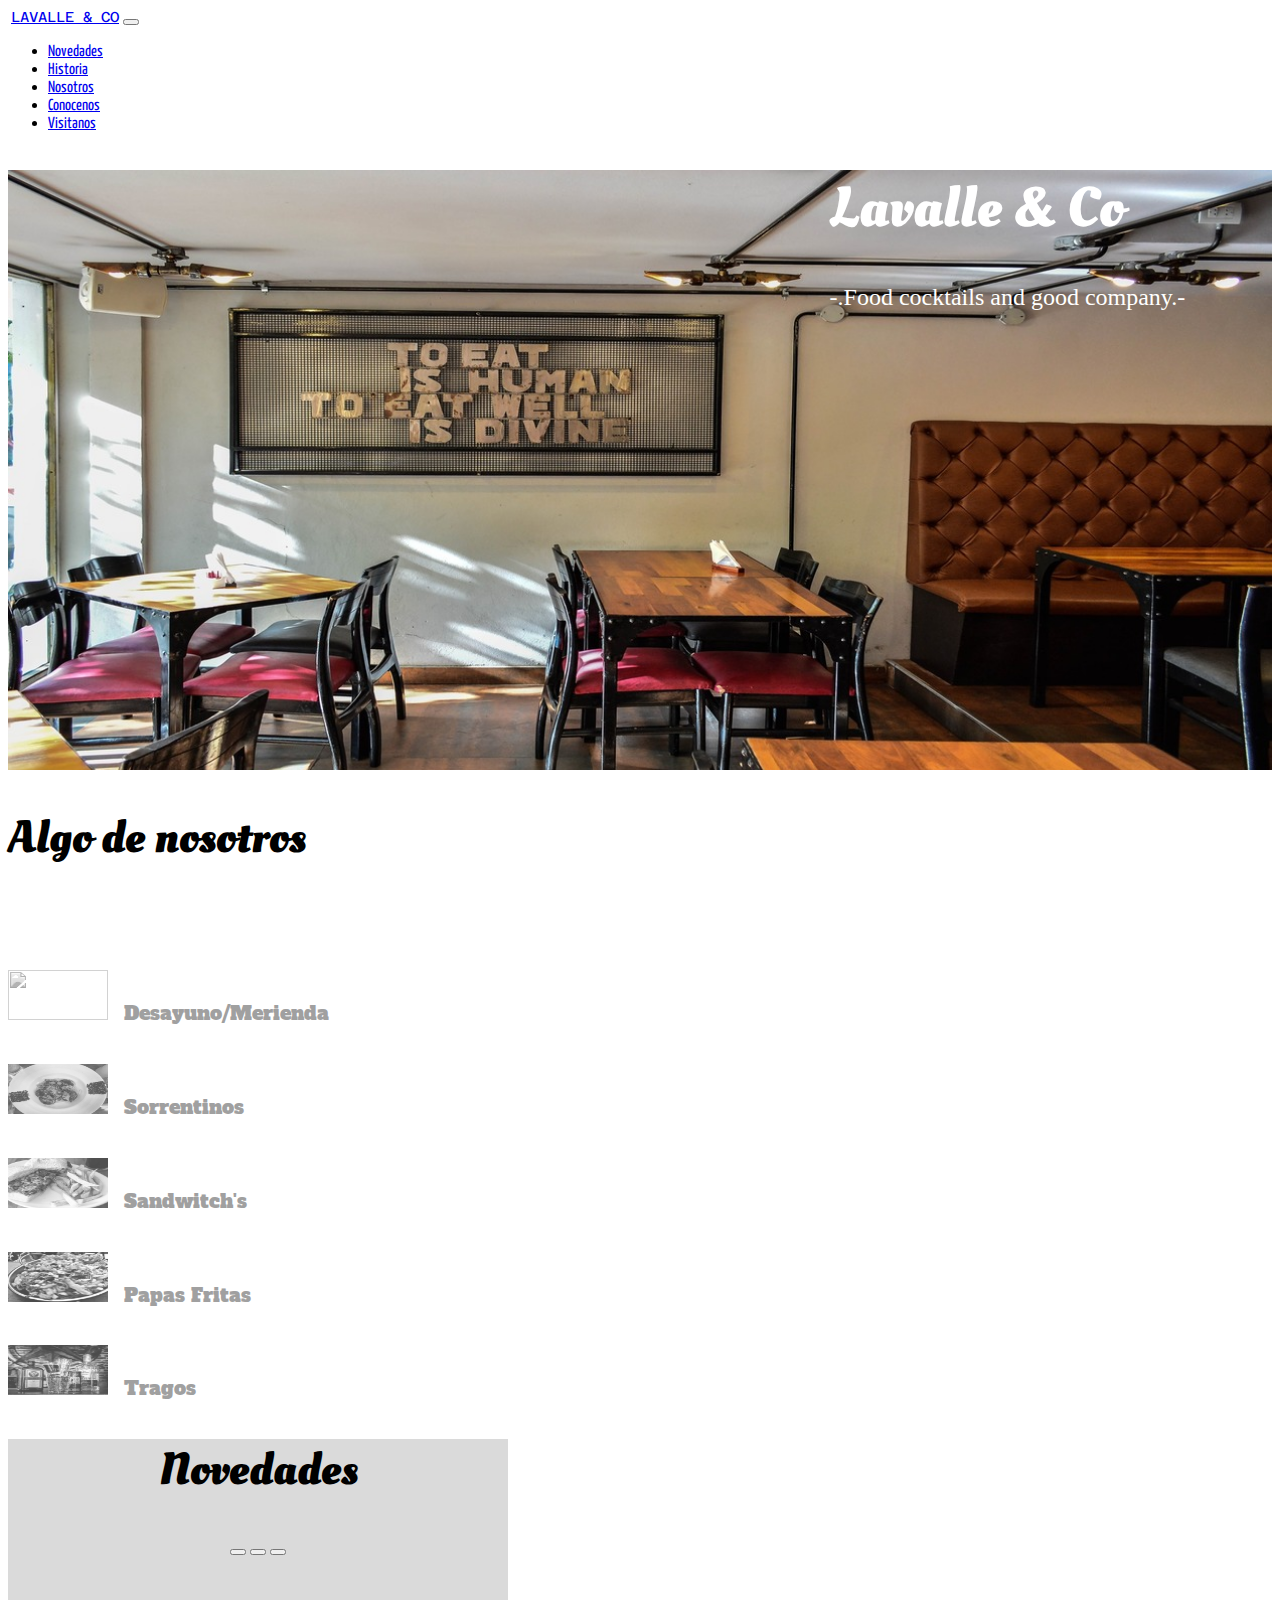
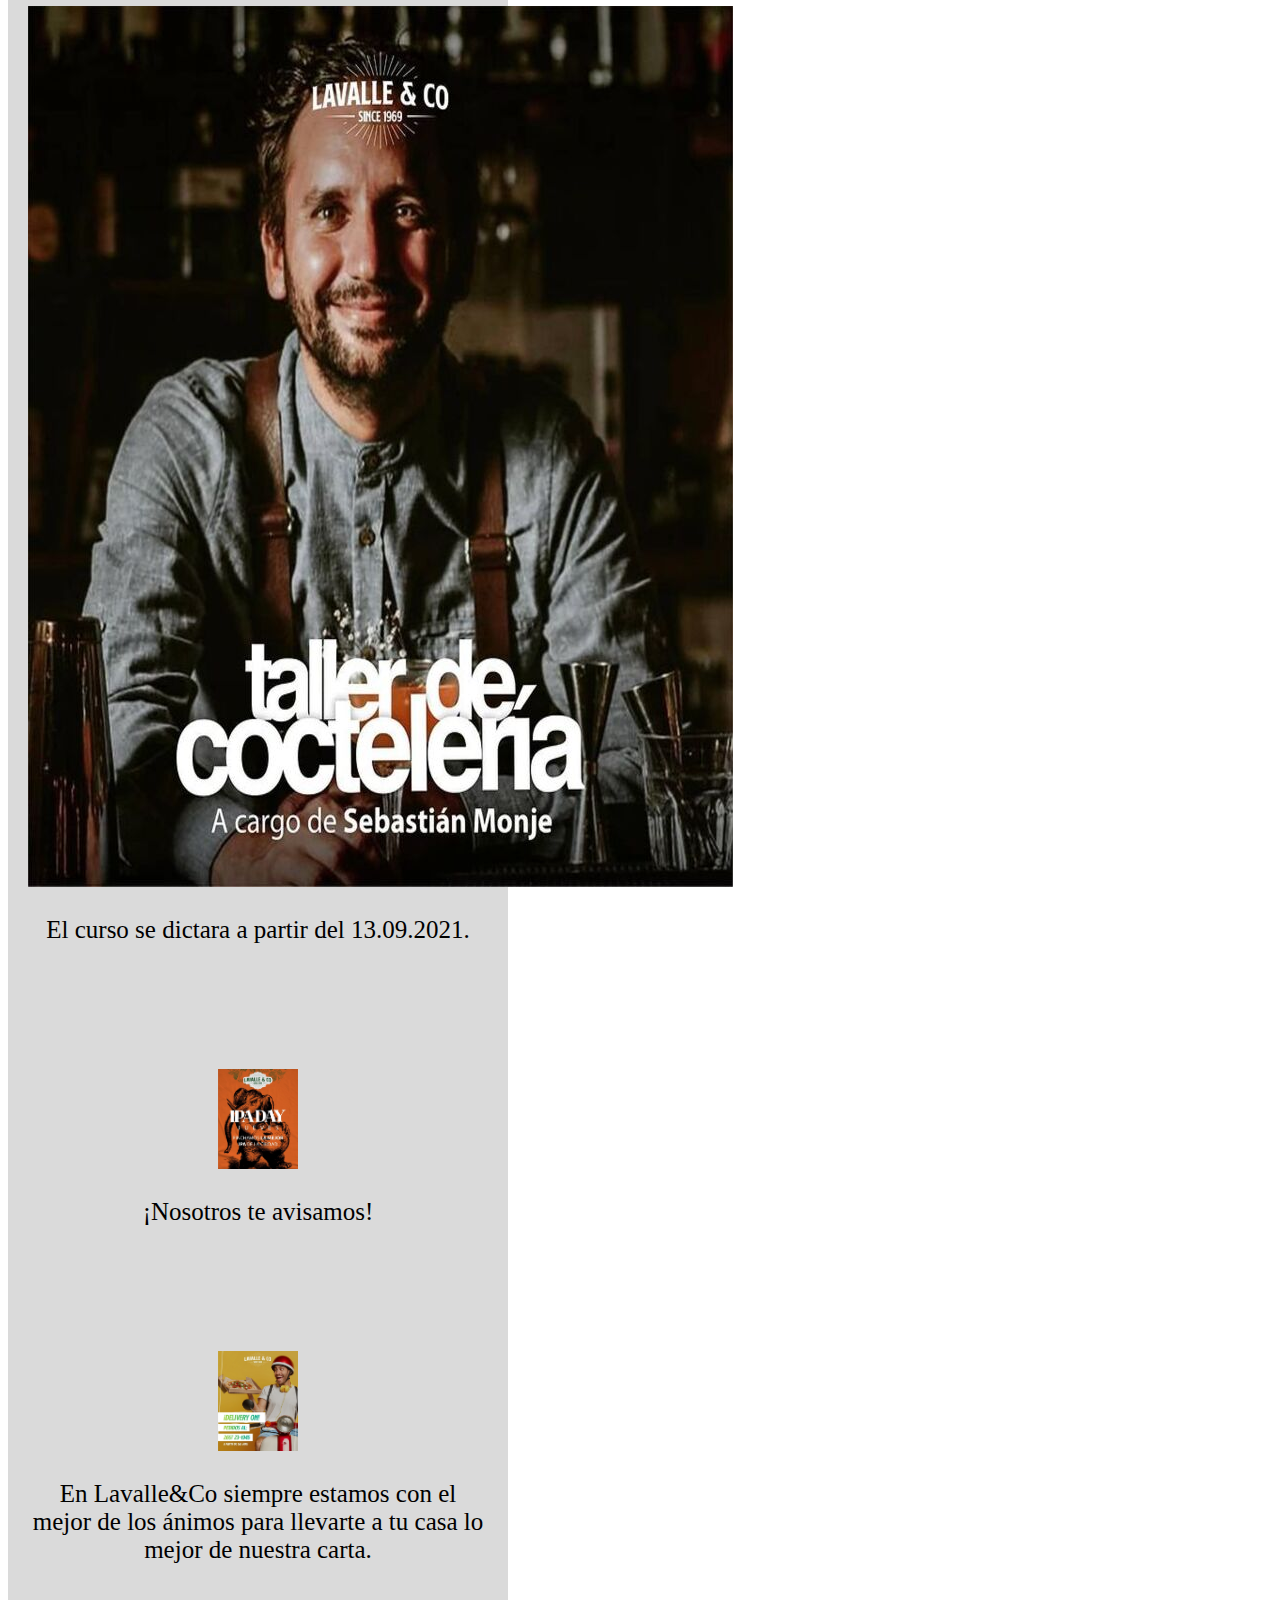
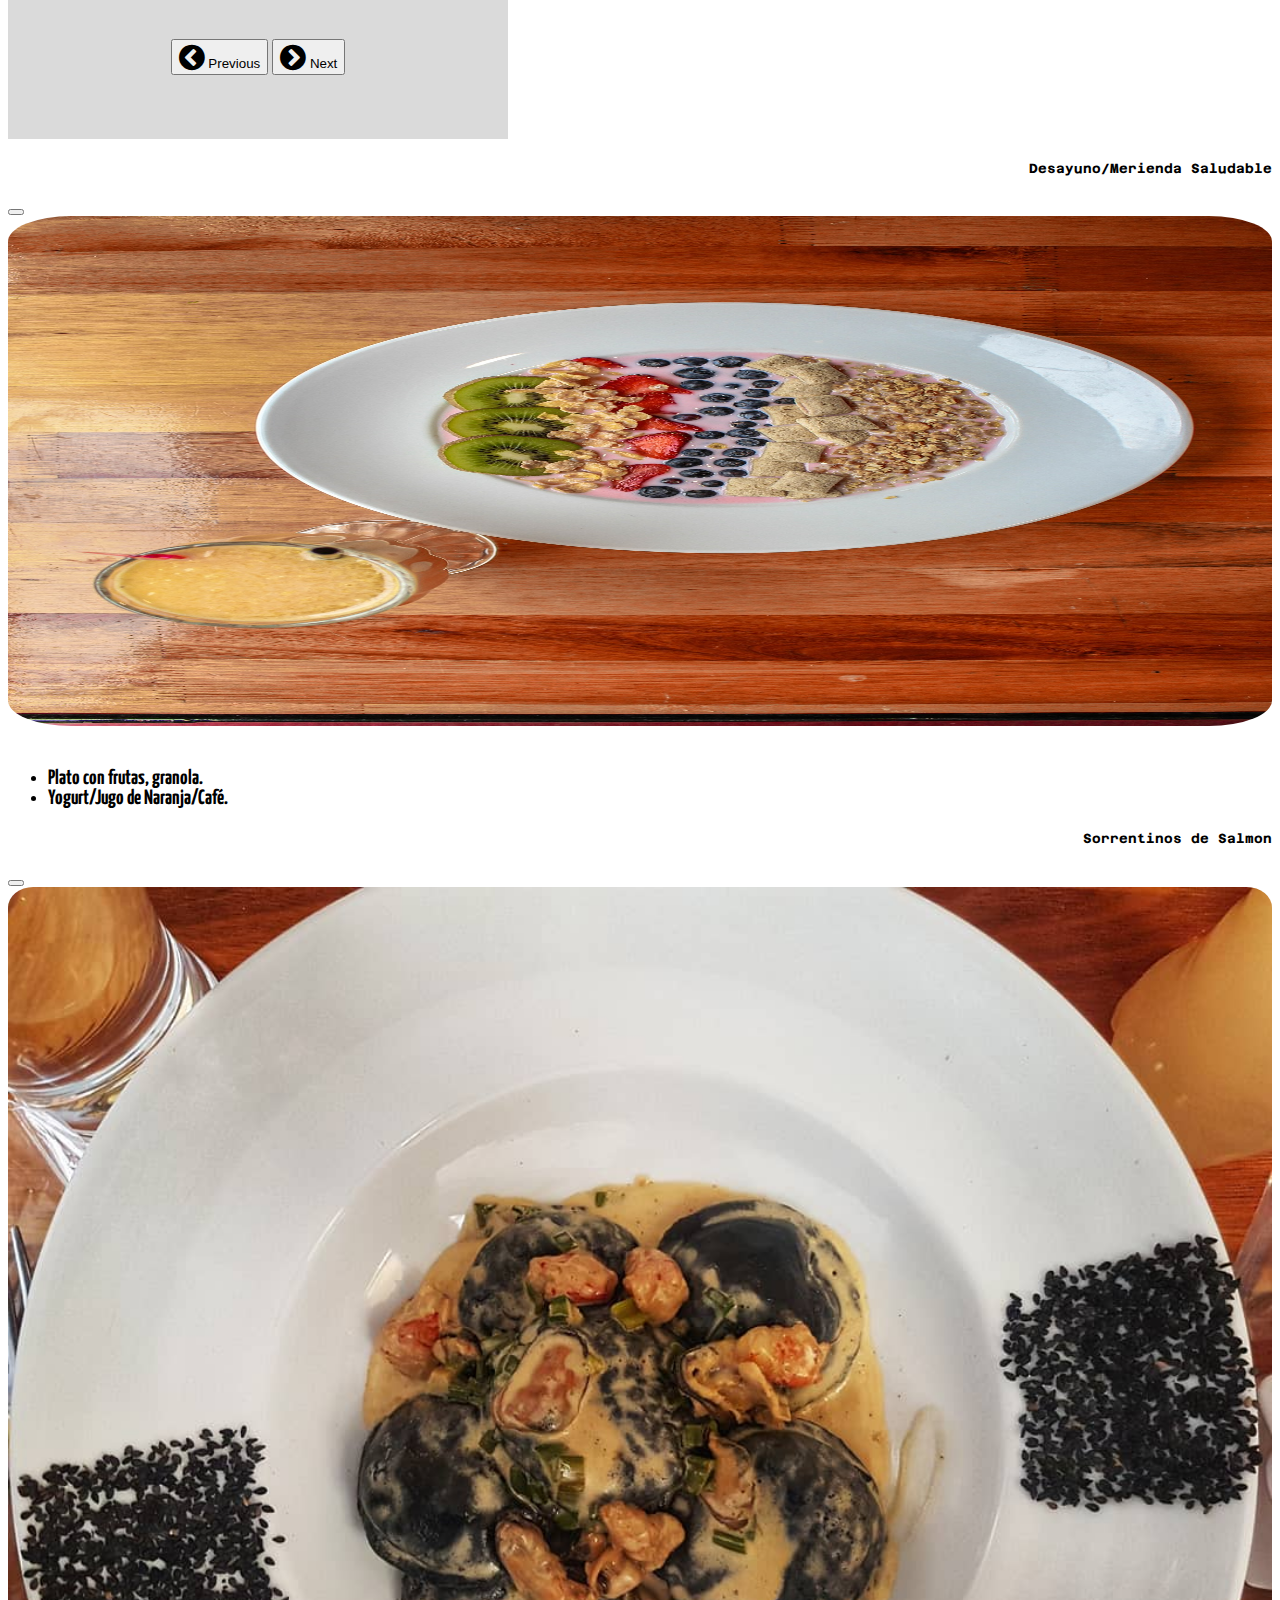
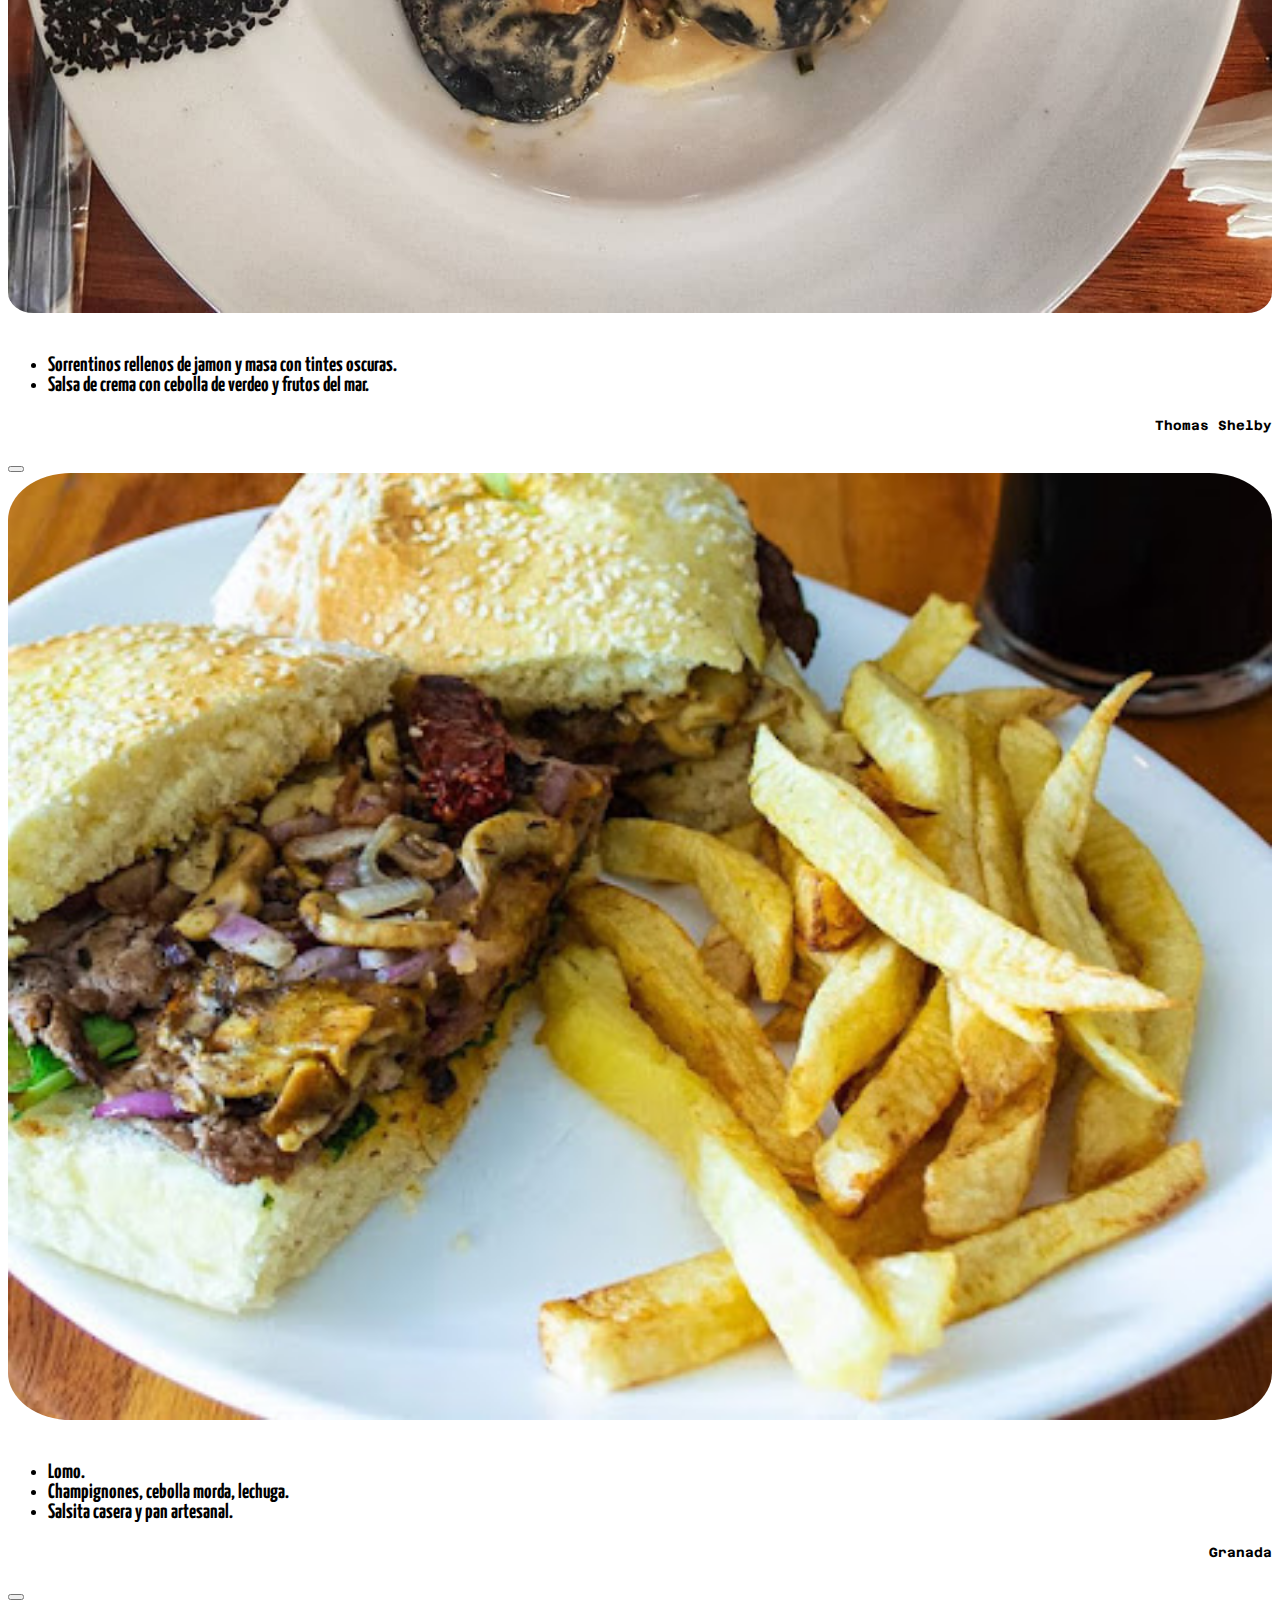
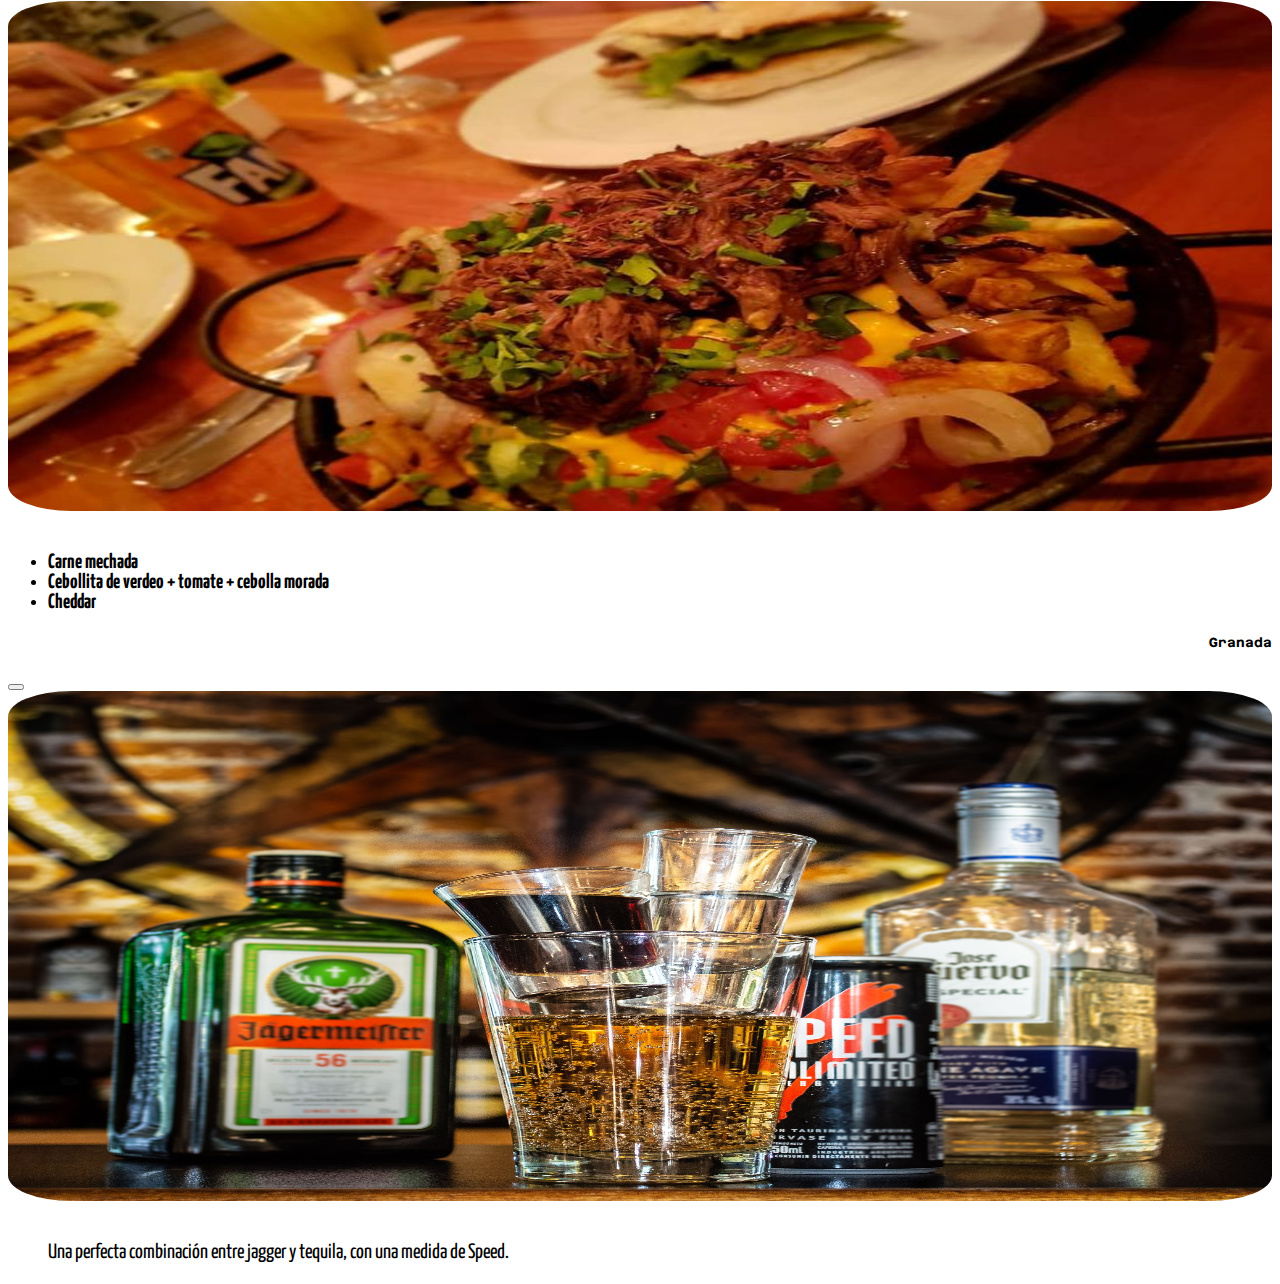
==== index.html @ 8bc659cc "Subida de sitio" ====
<!DOCTYPE html>
<html lang="en">

<head>
  <meta charset="UTF-8" />
  <meta http-equiv="X-UA-Compatible" content="IE=edge" />
  <meta name="viewport" content="width=device-width, initial-scale=1.0" />

  <link rel="preconnect" href="https://fonts.googleapis.com" />
  <link rel="preconnect" href="https://fonts.gstatic.com" crossorigin />
  <link href="https://fonts.googleapis.com/css2?family=Alfa+Slab+One&display=swap" rel="stylesheet" />
  <link href="https://fonts.googleapis.com/css2?family=Alfa+Slab+One&display=swap" rel="stylesheet" />
  <link href="https://cdn.jsdelivr.net/npm/bootstrap@5.1.0/dist/css/bootstrap.min.css" rel="stylesheet"
    integrity="sha384-KyZXEAg3QhqLMpG8r+8fhAXLRk2vvoC2f3B09zVXn8CA5QIVfZOJ3BCsw2P0p/We" crossorigin="anonymous" />
  <link href="./css/styles.css" rel="stylesheet" />
  <link href="https://fonts.googleapis.com/css2?family=Neuton:wght@800&family=Oleo+Script:wght@700&family=Sorts+Mill+Goudy&display=swap"  rel="stylesheet">
  <link href="https://fonts.googleapis.com/css2?family=PT+Serif:wght@700&display=swap" rel="stylesheet">
  <link rel="shortcut icon" href="./imagenes/menu.png">
  <link href="https://fonts.googleapis.com/css2?family=Azeret+Mono:wght@700&display=swap" rel="stylesheet">
  <link href="https://fonts.googleapis.com/css2?family=Azeret+Mono:wght@700&family=Yanone+Kaffeesatz:wght@300;700&display=swap" rel="stylesheet"> 
    <link href="https://fonts.googleapis.com/css2?family=Scheherazade&display=swap" rel="stylesheet">
    <link rel="stylesheet" href="css/font-awesome.min.css">

  <title>Lavalle & Co</title>
</head>

<body>
  <nav class="navbar navbar-expand-lg navbar-light bg-light navbar-dark bg-dark">

    <a class="navbar-brand" href="./index.html" style="margin-left: 3px ;">LAVALLE & CO</a>
    <button class="navbar-toggler" type="button" data-bs-toggle="collapse" data-bs-target="#navbarSupportedContent"
      aria-controls="navbarSupportedContent" aria-expanded="false" aria-label="Toggle navigation">
      <span class="navbar-toggler-icon"></span>
    </button>
    <div class="collapse navbar-collapse" id="navbarSupportedContent">
      <ul class="navbar-nav me-auto mb-2 mb-lg-0">
        
        <li class="nav-item">
          <a class="nav-link active" aria-current="page" href="#noticias">Novedades</a>
        </li>
        <li class="nav-item">
          <a class="nav-link" href="./Historia.html">Historia</a>
        </li>
        <li class="nav-item">
          <a class="nav-link" href="./Nosotros.html">Nosotros</a>
        </li>
        <li class="nav-item">
          <a class="nav-link active" aria-current="page" href="./Nosotros.html#contactanos">Conocenos</a>
        </li>
        <li class="nav-item">
          <a class="nav-link" href="./Nosotros.html#ubicacion">Visitanos</a>
        </li>
        
      </ul>
    </div>

  </nav>

  <div class="container-fluid">

    <div>
      <div id="home" class="row align-items-center hero">
        <div>
          
          <h1 class="titulo_imagen" style="font-size: 350%; margin-left: 65%; width: auto"><b>Lavalle & Co</b></h1>
          <p class="p_titulo" style="font-size: 150%; margin-left: 65%; width: auto">-.Food cocktails and good company.-</p>
        </div>
      </div>
    </div>
    <div class="container-fluid">
    <div id="novedades" class="row py-5">
      <div class="col-md-4 offset-md-1 py-3">
        <h2 style="font-family:'Oleo Script', cursive; font-size: 280%;">Algo de nosotros</h2>
        <ul class="lista-novedades">
          <li><a href="#"  data-bs-toggle="modal" data-bs-target="#exampleModal"><img
                src="./imagenes/desayuno_portada.png" alt="">Desayuno/Merienda</a></li>
          <li><a href="#"  data-bs-toggle="modal" data-bs-target="#exampleModal1"><img
                src="./imagenes/menu7.jpg" alt="">Sorrentinos</a></li>
          <li><a href="#"  data-bs-toggle="modal" data-bs-target="#exampleModal2"><img
                src="./imagenes/menu5.jpg" alt="">Sandwitch's</a></li>
          <li><a href="#" data-bs-toggle="modal" data-bs-target="#exampleModal3"><img
                src="./imagenes/papas.jpg" alt="">Papas Fritas</a></li>
          <li><a href="#" data-bs-toggle="modal" data-bs-target="#exampleModal4"><img
                  src="./imagenes/menu8.jpg" alt="">Tragos</a></li>
         
        </ul>
      </div>
      <div class="col-md-2 offset-md-2" style=" width: 500px; height: min-content;" id="noticias" >
        <div class="rounded py-3 testimonios">
          <h2 class="tex-center" style="font-family: 'Oleo Script', cursive; font-size: 45px;">Novedades</h2>
      <div id="carouselExampleIndicators" class="carousel slide" data-bs-ride="carousel">
        <div class="carousel-indicators">
          <button type="button" data-bs-target="#carouselExampleIndicators" data-bs-slide-to="0" class="active" aria-current="true" aria-label="Slide 1"></button>
          <button type="button" data-bs-target="#carouselExampleIndicators" data-bs-slide-to="1" aria-label="Slide 2"></button>
          <button type="button" data-bs-target="#carouselExampleIndicators" data-bs-slide-to="2" aria-label="Slide 3"></button>
        </div>
        <div class="carousel-inner">
          <div class="carousel-item active">
          <div class="testimonio">
            <img src="./imagenes/novedad1.jpg" class="d-block w-100" alt="...">
            <br>
            <p class="noti_p"> El curso se dictara a partir del 13.09.2021.</p>
           
          </div>
          </div>
          <div class="carousel-item">
            <div class="testimonio">
              <img src="./imagenes/novedad2.jpg" class="d-block w-100" alt="..." style="width: 80px">
              <br>
            <p class="noti_p">¡Nosotros te avisamos!</p>
          </div>
          </div>
          <div class="carousel-item">
            <div class="testimonio">
              <img src="./imagenes/novedad3.jpg" class="d-block w-100" alt="..." style="width: 80px">
            <br>
            <p class="noti_p">En Lavalle&Co siempre estamos con el mejor de los ánimos para llevarte a tu casa lo mejor de nuestra carta.
            </p>
          </div>
          </div>
        </div>
        <button class="carousel-control-prev" type="button" data-bs-target="#carouselExampleIndicators" data-bs-slide="prev">
          <span class="carousel-control-prev-icon" aria-hidden="true"></span>
          <span class="visually-hidden">Previous</span>
        </button>
        <button class="carousel-control-next" type="button" data-bs-target="#carouselExampleIndicators" data-bs-slide="next">
          <span class="carousel-control-next-icon" aria-hidden="true"></span>
          <span class="visually-hidden">Next</span>
        </button>
      </div>
    </div>
  </div>
    </div>
    <div class="modal fade" id="exampleModal" tabindex="-1" aria-labelledby="exampleModalLabel" aria-hidden="true">
      <div class="modal-dialog" style="width: 100%;" >
        <div class="modal-content">
          <div class="modal-header">
            <h5 class="modal-title" id="exampleModalLabel" style="text-align: right;">Desayuno/Merienda Saludable</h5>
            <button type="button" class="btn-close" data-bs-dismiss="modal" aria-label="Close"></button>
          </div>
          <div class="modal-body">
            <img src="./imagenes/promo_desayuno.jpg" alt="" style="width: 100%; height: 510px; border-radius: 5%;">
            </br>
            </br>
            <ul style="font-family: 'Yanone Kaffeesatz', sans-serif; font-size: 130%;">
              <li><b>Plato con frutas, granola.</b></li>
              <li><b>Yogurt/Jugo de Naranja/Café.</b></li>
            </ul>
          </div>

          

        </div>
      </div>
    </div>
  

  <div class="modal fade" id="exampleModal1" tabindex="-1" aria-labelledby="exampleModalLabel1" aria-hidden="true">
    <div class="modal-dialog" style="width: 100%;">
      <div class="modal-content">
        <div class="modal-header">
          <h5 class="modal-title" id="exampleModalLabel1" style="text-align: right;">Sorrentinos de Salmon</h5>
          <button type="button" class="btn-close" data-bs-dismiss="modal" aria-label="Close"></button>
        </div>
        <div class="modal-body">
          <img src="./imagenes/menu7.jpg" alt="" style="width: 100%; height: auto; border-radius: 2%;">
          </br>
          </br>
          <ul style="font-family: 'Yanone Kaffeesatz', sans-serif; font-size: 130%;">
            <li><b>Sorrentinos rellenos de jamon y masa con tintes oscuras.</b></li>
            <li><b>Salsa de crema con cebolla de verdeo y frutos del mar.</b></li>
            
          </ul>
        </div>
      </div>
    </div>
  </div>

  <div class="modal fade" id="exampleModal2" tabindex="-1" aria-labelledby="exampleModalLabel2" aria-hidden="true">
    <div class="modal-dialog" style="width: 100%;">
      <div class="modal-content">
        <div class="modal-header">
          <h5 class="modal-title" id="exampleModalLabel2" style="text-align: right;">Thomas Shelby</h5>
          <button type="button" class="btn-close" data-bs-dismiss="modal" aria-label="Close"></button>
        </div>
        <div class="modal-body">
          <img src="./imagenes/menu5.jpg" alt="" style="width: 100%; height: auto; border-radius: 5%;">
          </br>
          </br>
          <ul style="font-family: 'Yanone Kaffeesatz', sans-serif; font-size: 130%;">
            <li><b>Lomo.</b></li>
            <li><b>Champignones, cebolla morda, lechuga.</b></li>
            <li><b>Salsita casera y pan artesanal.</b></li>
          </ul>
        </div>
      </div>
    </div>
  </div>
  <div class="modal fade" id="exampleModal3" tabindex="-1" aria-labelledby="exampleModalLabel3" aria-hidden="true">
    <div class="modal-dialog" style="width: 100%;">
      <div class="modal-content">
        <div class="modal-header">
          <h5 class="modal-title" id="exampleModalLabel3" style="text-align: right;">Granada</h5>
          <button type="button" class="btn-close" data-bs-dismiss="modal" aria-label="Close"></button>
        </div>
        <div class="modal-body">
          <img src="./imagenes/menu3.jpg" alt="" style="width: 100%; height: 510px; border-radius: 5%;">
          </br>
          </br>
          <ul style="font-family: 'Yanone Kaffeesatz', sans-serif; font-size: 130%;">
            <li><b>Carne mechada</b></li>
            <li><b>Cebollita de verdeo + tomate + cebolla morada</b></li>
            <li><b>Cheddar</b></li>
          </ul>
        </div>
      </div>
    </div>
  </div>

      <div class="modal fade" id="exampleModal4" tabindex="-1" aria-labelledby="exampleModalLabel4" aria-hidden="true">
        <div class="modal-dialog" style="width: 100%;">
          <div class="modal-content">
            <div class="modal-header">
              <h5 class="modal-title" id="exampleModalLabel4" style="text-align: right;">Granada</h5>
              <button type="button" class="btn-close" data-bs-dismiss="modal" aria-label="Close"></button>
            </div>
            <div class="modal-body">
              <img src="./imagenes/menu8.jpg" alt="" style="width: 100%; height: 510px; border-radius: 5%;">
              </br>
              </br>
              <ul style="font-family: 'Yanone Kaffeesatz', sans-serif; font-size: 130%;">
               <p>Una perfecta combinación entre jagger y tequila, con una medida de Speed.</p>
              </ul>
            </div>
          </div>
        </div>
      </div>
        
      </div>
    </div>
  
  </div>

      <script src="https://cdn.jsdelivr.net/npm/bootstrap@5.1.0/dist/js/bootstrap.bundle.min.js"
        integrity="sha384-U1DAWAznBHeqEIlVSCgzq+c9gqGAJn5c/t99JyeKa9xxaYpSvHU5awsuZVVFIhvj" crossorigin="anonymous">



        </script>
</body>

</html>
---- css/styles.css ----
footer{
    background-color: #aaa;
}

.titulo_imagen{
    font-family: 'Oleo Script', cursive;
}

.p_titulo{
    font-family: 'Scheherazade', serif;
}

.hero{
    
    
    background: url(../imagenes/header4.jpg);
    background-repeat: no-repeat;
    background-size:cover;    
    height: 50vh;
    min-height: 600px;
    max-height: 700px;
   
    color: white;
}
.lista-novedades{
    margin: 0;
    padding: 0;
    list-style: none;
    margin-top: 8%;
}
.lista-novedades li{
    margin: 4px 0;
    margin-top: 3%;
}
.lista-novedades li a{
    background-color: #fff;
    font-family: 'Alfa Slab One', cursive;
    text-decoration: none;
    font-size: 1.2rem;
    color: #a0a0a0;
    transition: all .2s ease-in-out;
    display: block;
}
.lista-novedades li a img{
    width: 100px;
    height: 50px;
    filter: grayscale();
    transition: all .2s ease-in-out;
    margin-right: 1rem;
    opacity: 0.7;
}
.lista-novedades li a:hover img{
    filter: none;
    margin-right: 1.4rem;
    opacity: 1;
}

.navbar-brand{
    font-family: 'Azeret Mono', monospace;
    font-size: 90%;
}
.nav-link{
    font-family: 'Yanone Kaffeesatz', sans-serif;  
}
.nav-link active{
    font-family: 'Yanone Kaffeesatz', sans-serif;   
}
.modal-title{
    font-family: 'Azeret Mono', monospace;
}

.testimonios{
    background-color: #dadada;
    padding-bottom: 4rem !important;
    text-align: center;
}
.testimonio{
    text-align: center;
    padding: 50px 20px;
}
.carousel-control-prev-icon,
.carousel-control-next-icon{
    background-image: none;
}
.carousel-control-prev-icon:after,
.carousel-control-next-icon:after{
    font-family: "FontAwesome";
    font-size: 30px;
    color: #000;
}
.carousel-control-prev-icon:after{
    content: "\f137";
}
.carousel-control-next-icon:after{
    content: "\f138";
}
.carousel-indicators li{
    background-color: #000;
}
.noti_p{
    font-family: 'Scheherazade', serif;
    font-size: 25px;
}
.card{
    margin-top: 15ch;
    margin-left: 16ch;
}
.card-title{
font-family: 'Azeret Mono', monospace;
}
#cono{
    background: url(../imagenes/header5.jpg);
    background-repeat: no-repeat;
    background-size:cover;    
    height: 50vh;
    min-height: 600px;
    max-height: 700px;
   
    color: white; 
}
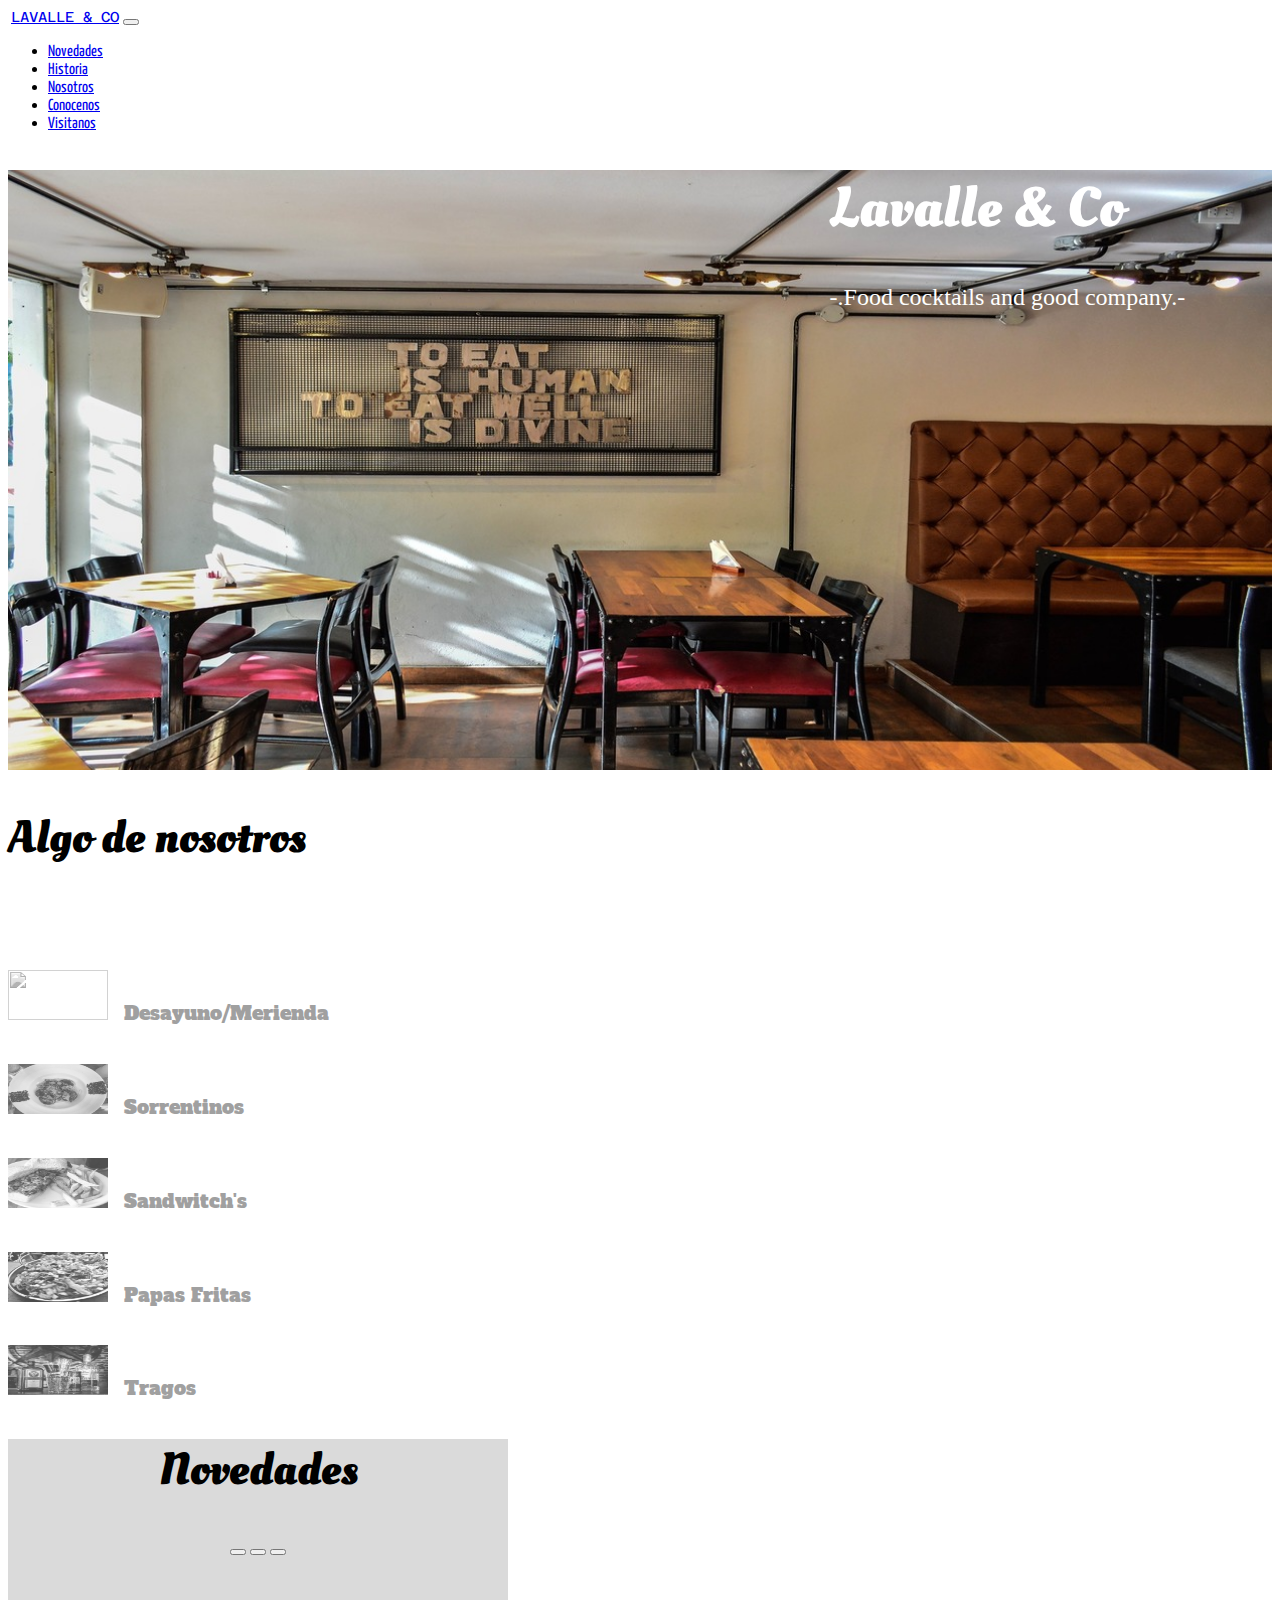
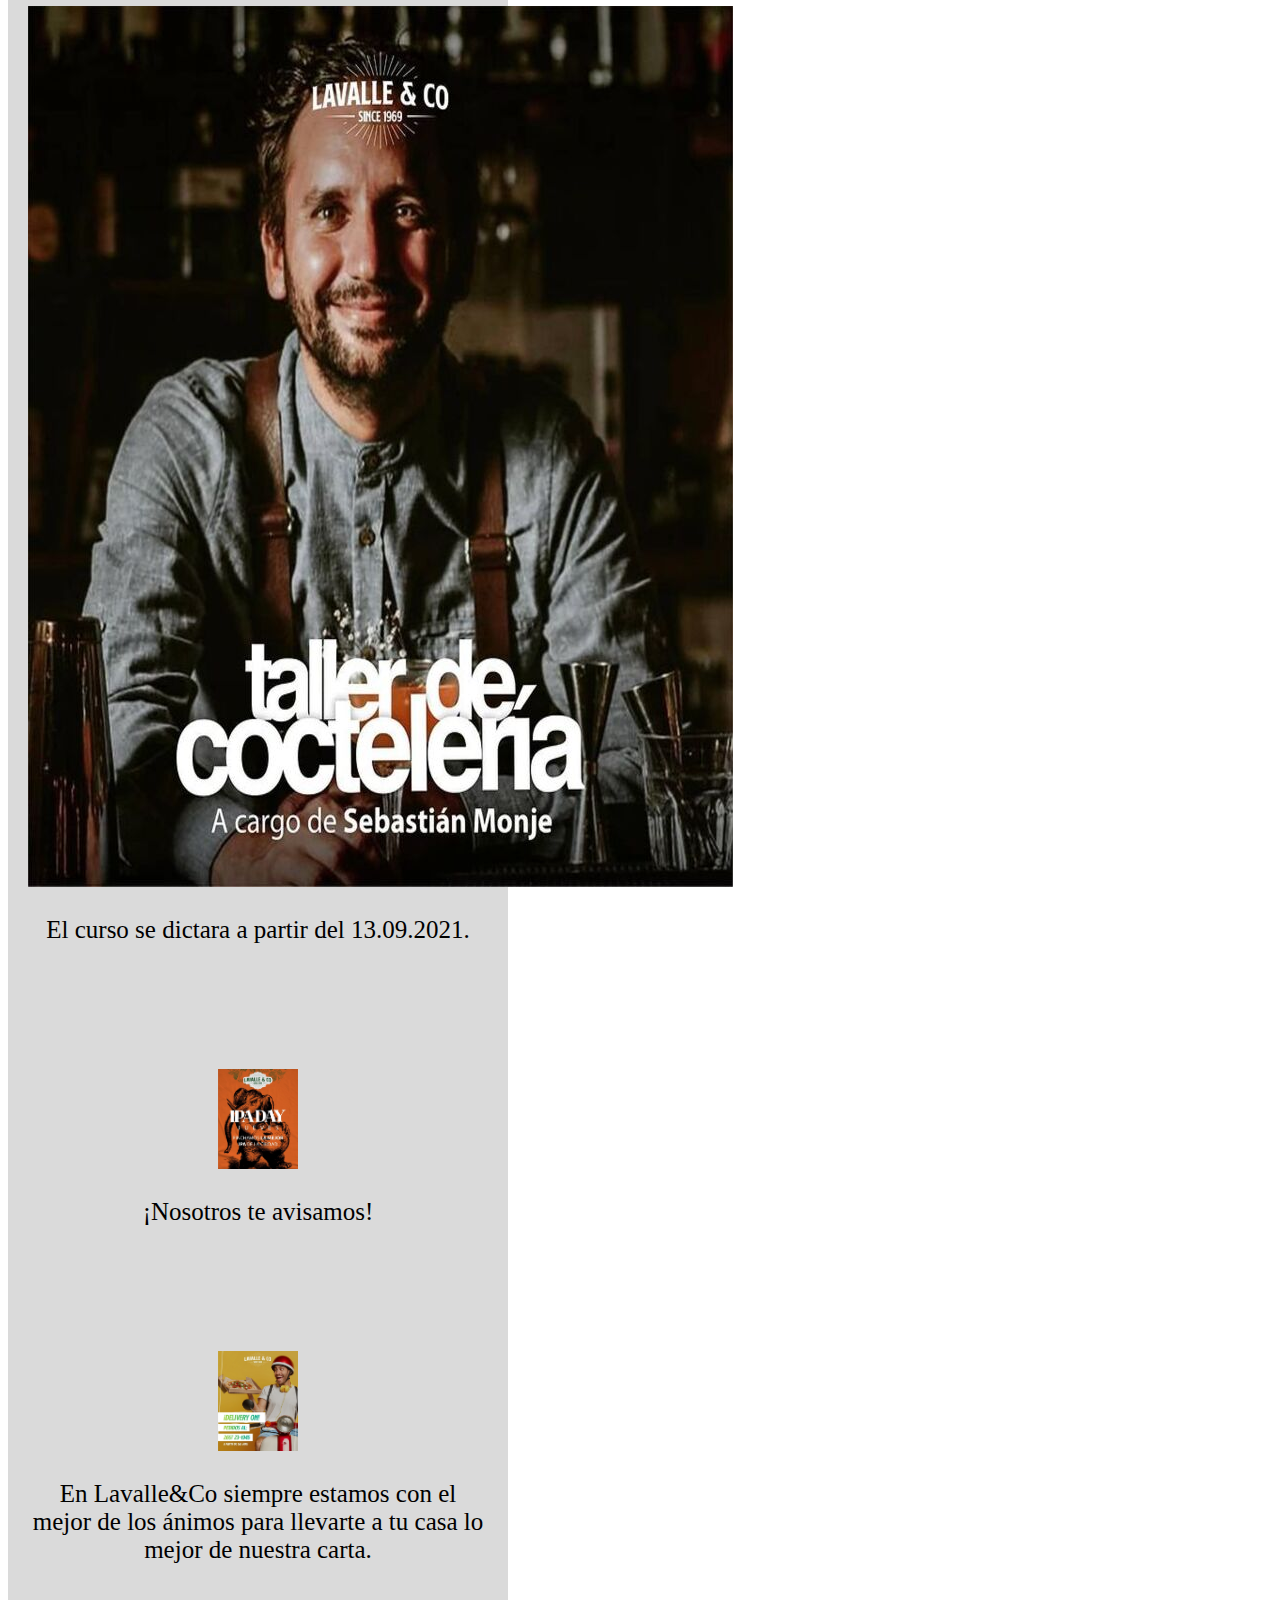
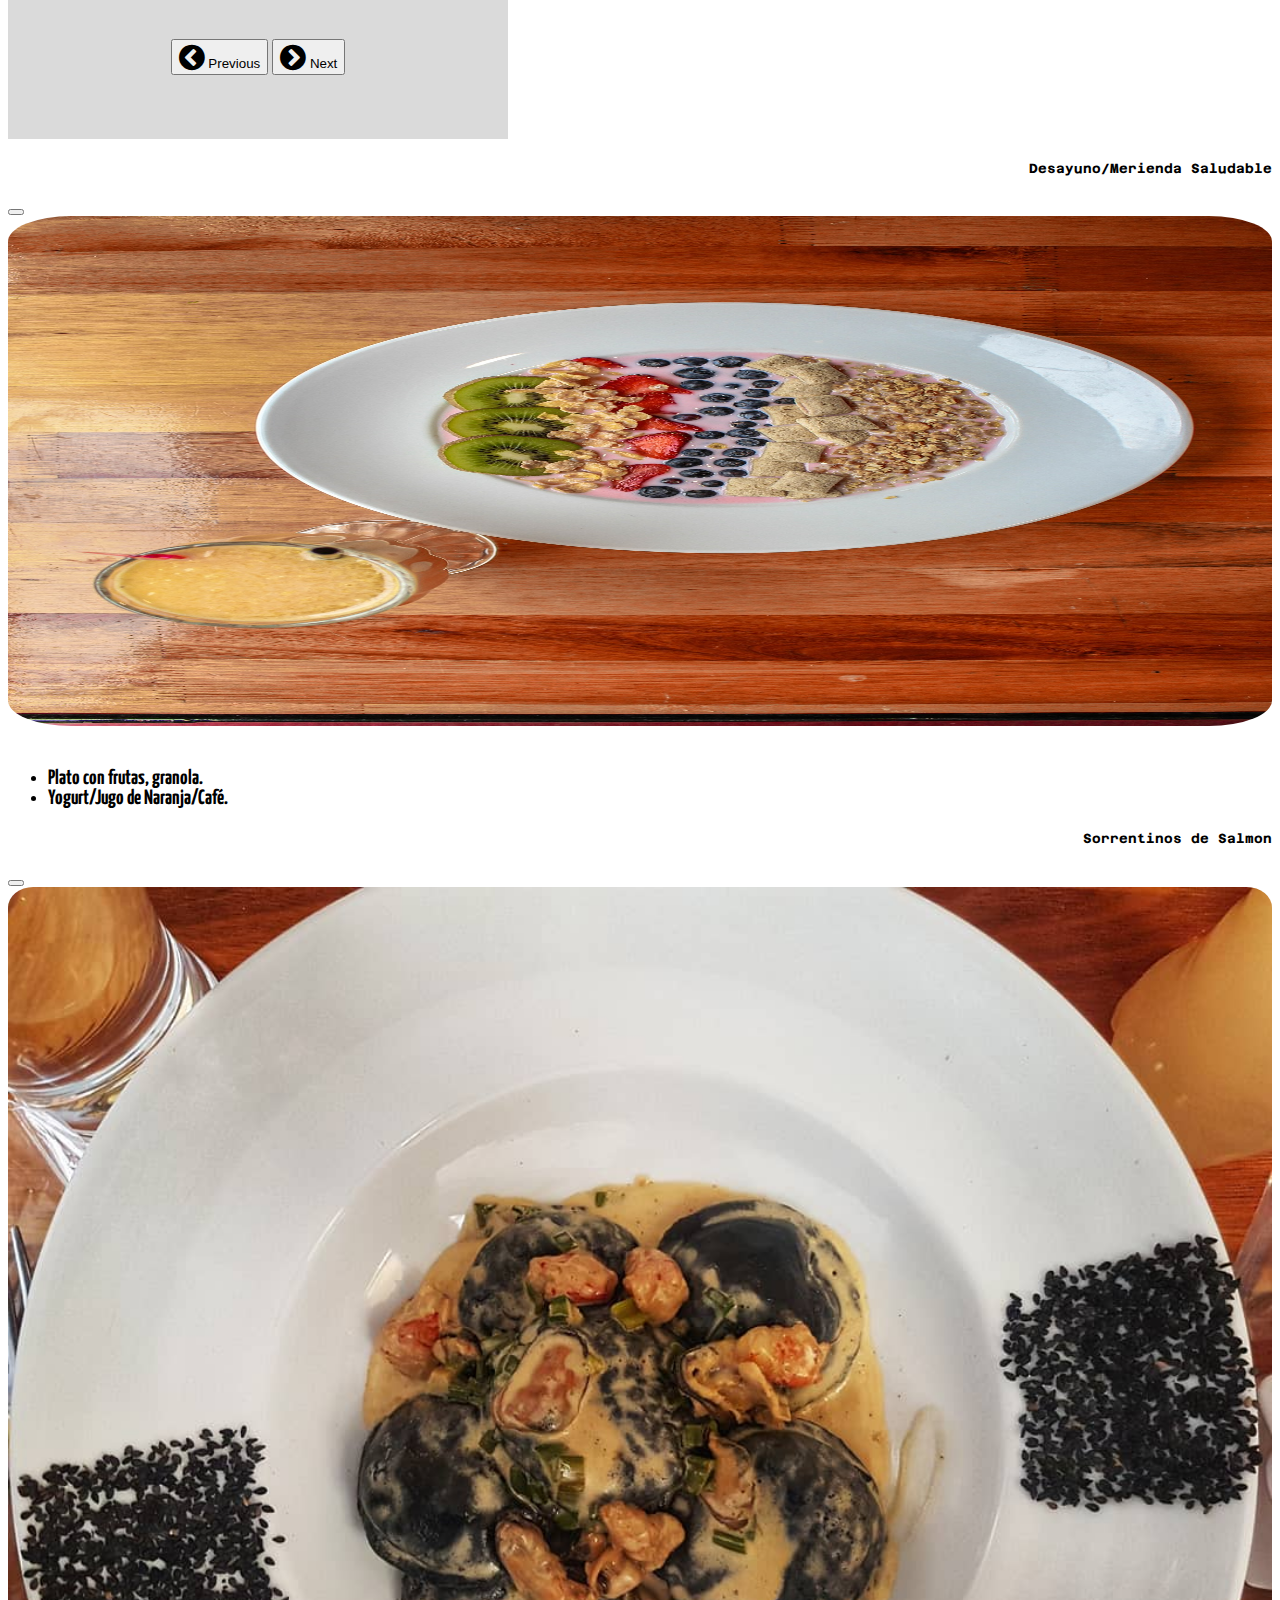
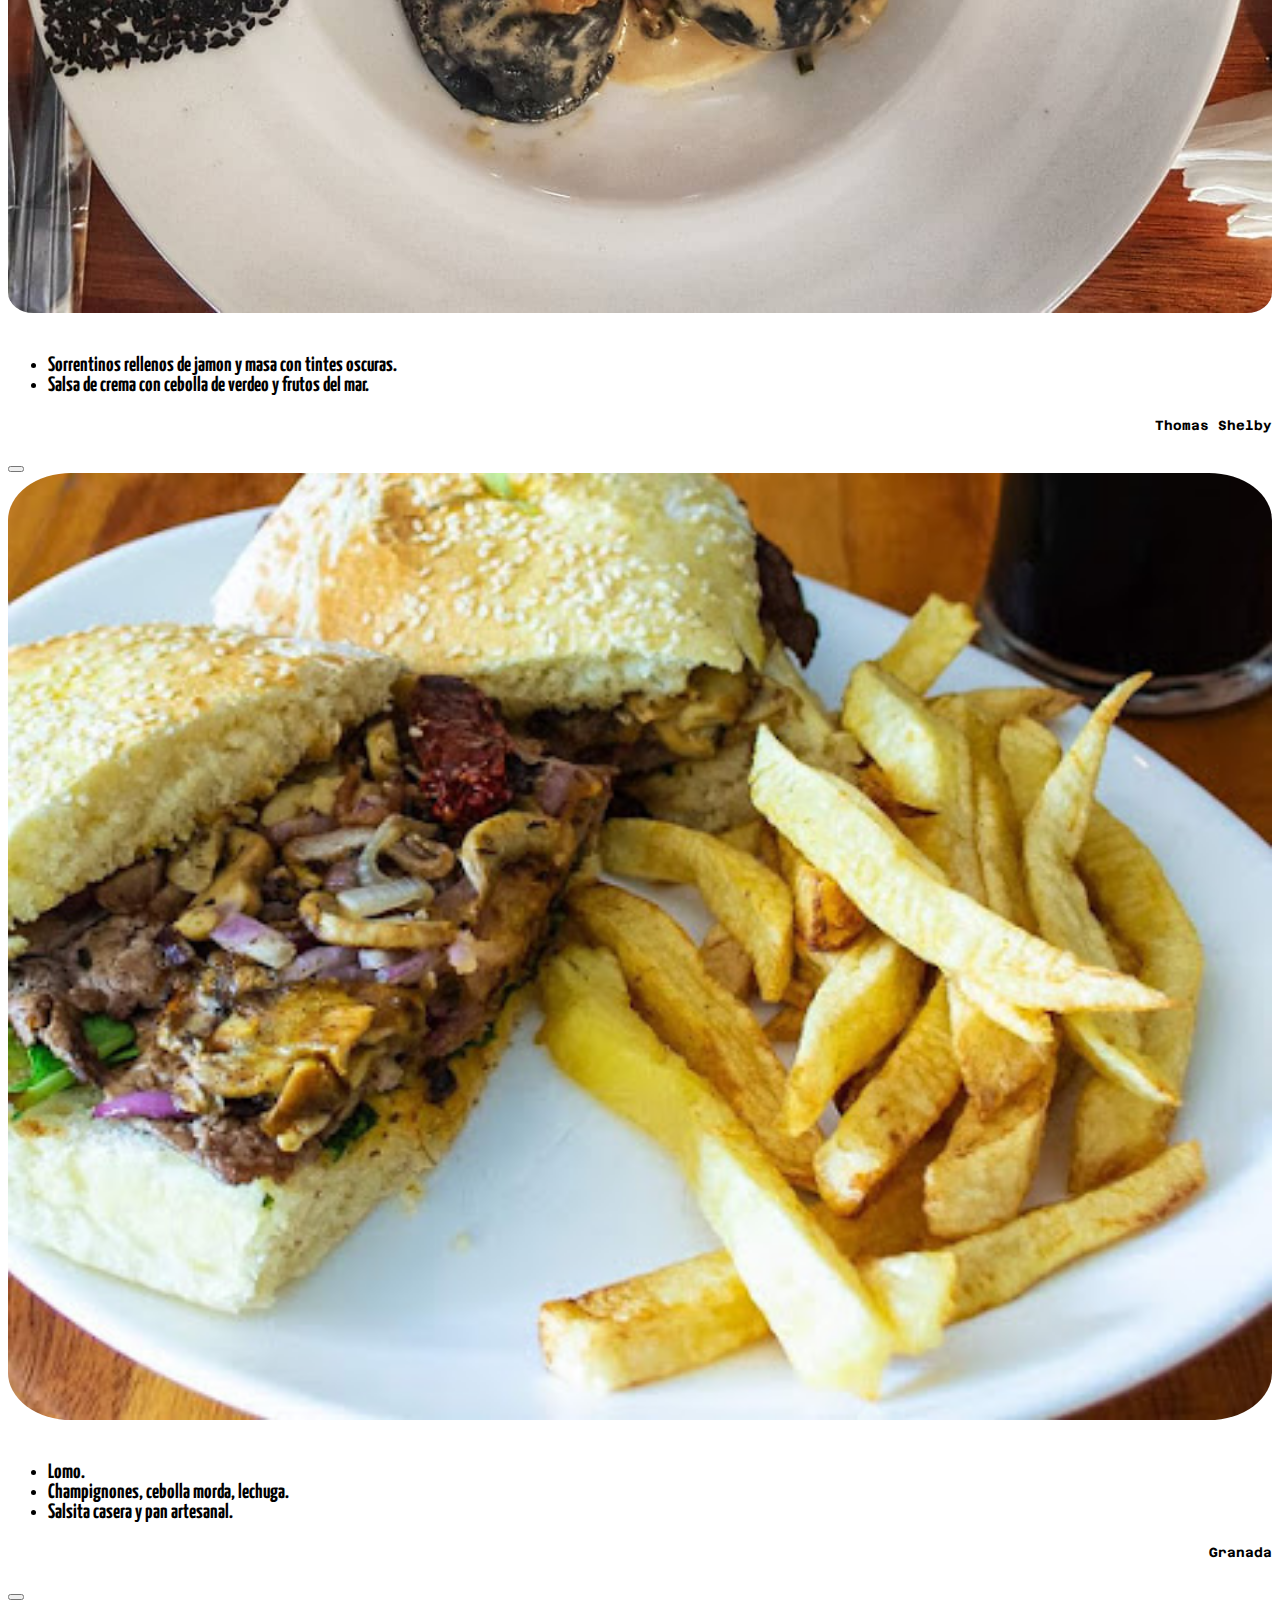
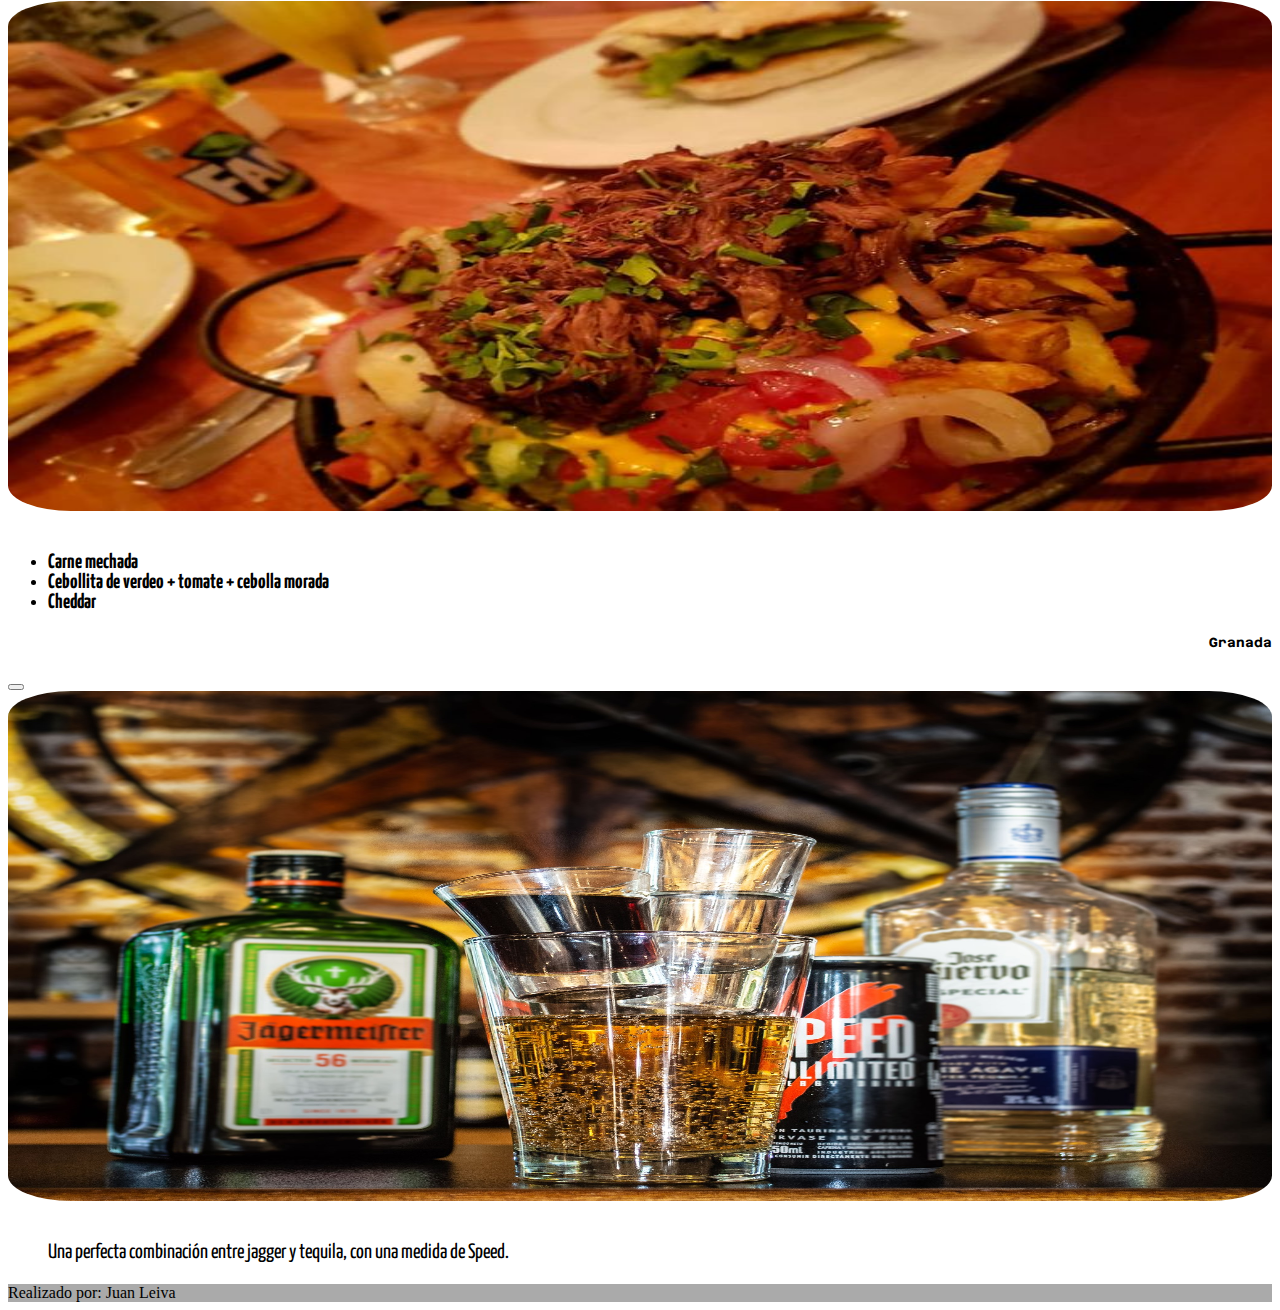
==== commit 3c521267: "Acomodado de codigo y agregado de footer" ====
--- a/index.html
+++ b/index.html
@@ -13,13 +13,17 @@
   <link href="https://cdn.jsdelivr.net/npm/bootstrap@5.1.0/dist/css/bootstrap.min.css" rel="stylesheet"
     integrity="sha384-KyZXEAg3QhqLMpG8r+8fhAXLRk2vvoC2f3B09zVXn8CA5QIVfZOJ3BCsw2P0p/We" crossorigin="anonymous" />
   <link href="./css/styles.css" rel="stylesheet" />
-  <link href="https://fonts.googleapis.com/css2?family=Neuton:wght@800&family=Oleo+Script:wght@700&family=Sorts+Mill+Goudy&display=swap"  rel="stylesheet">
+  <link
+    href="https://fonts.googleapis.com/css2?family=Neuton:wght@800&family=Oleo+Script:wght@700&family=Sorts+Mill+Goudy&display=swap"
+    rel="stylesheet">
   <link href="https://fonts.googleapis.com/css2?family=PT+Serif:wght@700&display=swap" rel="stylesheet">
   <link rel="shortcut icon" href="./imagenes/menu.png">
   <link href="https://fonts.googleapis.com/css2?family=Azeret+Mono:wght@700&display=swap" rel="stylesheet">
-  <link href="https://fonts.googleapis.com/css2?family=Azeret+Mono:wght@700&family=Yanone+Kaffeesatz:wght@300;700&display=swap" rel="stylesheet"> 
-    <link href="https://fonts.googleapis.com/css2?family=Scheherazade&display=swap" rel="stylesheet">
-    <link rel="stylesheet" href="css/font-awesome.min.css">
+  <link
+    href="https://fonts.googleapis.com/css2?family=Azeret+Mono:wght@700&family=Yanone+Kaffeesatz:wght@300;700&display=swap"
+    rel="stylesheet">
+  <link href="https://fonts.googleapis.com/css2?family=Scheherazade&display=swap" rel="stylesheet">
+  <link rel="stylesheet" href="css/font-awesome.min.css">
 
   <title>Lavalle & Co</title>
 </head>
@@ -34,7 +38,7 @@
     </button>
     <div class="collapse navbar-collapse" id="navbarSupportedContent">
       <ul class="navbar-nav me-auto mb-2 mb-lg-0">
-        
+
         <li class="nav-item">
           <a class="nav-link active" aria-current="page" href="#noticias">Novedades</a>
         </li>
@@ -50,7 +54,7 @@
         <li class="nav-item">
           <a class="nav-link" href="./Nosotros.html#ubicacion">Visitanos</a>
         </li>
-        
+
       </ul>
     </div>
 
@@ -61,192 +65,197 @@
     <div>
       <div id="home" class="row align-items-center hero">
         <div>
-          
+
           <h1 class="titulo_imagen" style="font-size: 350%; margin-left: 65%; width: auto"><b>Lavalle & Co</b></h1>
-          <p class="p_titulo" style="font-size: 150%; margin-left: 65%; width: auto">-.Food cocktails and good company.-</p>
+          <p class="p_titulo" style="font-size: 150%; margin-left: 65%; width: auto">-.Food cocktails and good company.-
+          </p>
         </div>
       </div>
     </div>
     <div class="container-fluid">
-    <div id="novedades" class="row py-5">
-      <div class="col-md-4 offset-md-1 py-3">
-        <h2 style="font-family:'Oleo Script', cursive; font-size: 280%;">Algo de nosotros</h2>
-        <ul class="lista-novedades">
-          <li><a href="#"  data-bs-toggle="modal" data-bs-target="#exampleModal"><img
-                src="./imagenes/desayuno_portada.png" alt="">Desayuno/Merienda</a></li>
-          <li><a href="#"  data-bs-toggle="modal" data-bs-target="#exampleModal1"><img
-                src="./imagenes/menu7.jpg" alt="">Sorrentinos</a></li>
-          <li><a href="#"  data-bs-toggle="modal" data-bs-target="#exampleModal2"><img
-                src="./imagenes/menu5.jpg" alt="">Sandwitch's</a></li>
-          <li><a href="#" data-bs-toggle="modal" data-bs-target="#exampleModal3"><img
-                src="./imagenes/papas.jpg" alt="">Papas Fritas</a></li>
-          <li><a href="#" data-bs-toggle="modal" data-bs-target="#exampleModal4"><img
-                  src="./imagenes/menu8.jpg" alt="">Tragos</a></li>
-         
-        </ul>
-      </div>
-      <div class="col-md-2 offset-md-2" style=" width: 500px; height: min-content;" id="noticias" >
-        <div class="rounded py-3 testimonios">
-          <h2 class="tex-center" style="font-family: 'Oleo Script', cursive; font-size: 45px;">Novedades</h2>
-      <div id="carouselExampleIndicators" class="carousel slide" data-bs-ride="carousel">
-        <div class="carousel-indicators">
-          <button type="button" data-bs-target="#carouselExampleIndicators" data-bs-slide-to="0" class="active" aria-current="true" aria-label="Slide 1"></button>
-          <button type="button" data-bs-target="#carouselExampleIndicators" data-bs-slide-to="1" aria-label="Slide 2"></button>
-          <button type="button" data-bs-target="#carouselExampleIndicators" data-bs-slide-to="2" aria-label="Slide 3"></button>
-        </div>
-        <div class="carousel-inner">
-          <div class="carousel-item active">
-          <div class="testimonio">
-            <img src="./imagenes/novedad1.jpg" class="d-block w-100" alt="...">
-            <br>
-            <p class="noti_p"> El curso se dictara a partir del 13.09.2021.</p>
-           
-          </div>
-          </div>
-          <div class="carousel-item">
-            <div class="testimonio">
-              <img src="./imagenes/novedad2.jpg" class="d-block w-100" alt="..." style="width: 80px">
-              <br>
-            <p class="noti_p">¡Nosotros te avisamos!</p>
-          </div>
-          </div>
-          <div class="carousel-item">
-            <div class="testimonio">
-              <img src="./imagenes/novedad3.jpg" class="d-block w-100" alt="..." style="width: 80px">
-            <br>
-            <p class="noti_p">En Lavalle&Co siempre estamos con el mejor de los ánimos para llevarte a tu casa lo mejor de nuestra carta.
-            </p>
-          </div>
-          </div>
-        </div>
-        <button class="carousel-control-prev" type="button" data-bs-target="#carouselExampleIndicators" data-bs-slide="prev">
-          <span class="carousel-control-prev-icon" aria-hidden="true"></span>
-          <span class="visually-hidden">Previous</span>
-        </button>
-        <button class="carousel-control-next" type="button" data-bs-target="#carouselExampleIndicators" data-bs-slide="next">
-          <span class="carousel-control-next-icon" aria-hidden="true"></span>
-          <span class="visually-hidden">Next</span>
-        </button>
-      </div>
+      <div id="novedades" class="row py-5">
+        <div class="col-md-4 offset-md-1 py-3">
+          <h2 style="font-family:'Oleo Script', cursive; font-size: 280%;">Algo de nosotros</h2>
+          <ul class="lista-novedades">
+            <li><a href="#" data-bs-toggle="modal" data-bs-target="#exampleModal"><img
+                  src="./imagenes/desayuno_portada.png" alt="">Desayuno/Merienda</a></li>
+            <li><a href="#" data-bs-toggle="modal" data-bs-target="#exampleModal1"><img src="./imagenes/menu7.jpg"
+                  alt="">Sorrentinos</a></li>
+            <li><a href="#" data-bs-toggle="modal" data-bs-target="#exampleModal2"><img src="./imagenes/menu5.jpg"
+                  alt="">Sandwitch's</a></li>
+            <li><a href="#" data-bs-toggle="modal" data-bs-target="#exampleModal3"><img src="./imagenes/papas.jpg"
+                  alt="">Papas Fritas</a></li>
+            <li><a href="#" data-bs-toggle="modal" data-bs-target="#exampleModal4"><img src="./imagenes/menu8.jpg"
+                  alt="">Tragos</a></li>
+
+          </ul>
+        </div>
+        <div class="col-md-2 offset-md-2" style=" width: 500px; height: min-content;" id="noticias">
+          <div class="rounded py-3 testimonios">
+            <h2 class="tex-center" style="font-family: 'Oleo Script', cursive; font-size: 45px;">Novedades</h2>
+            <div id="carouselExampleIndicators" class="carousel slide" data-bs-ride="carousel">
+              <div class="carousel-indicators">
+                <button type="button" data-bs-target="#carouselExampleIndicators" data-bs-slide-to="0" class="active"
+                  aria-current="true" aria-label="Slide 1"></button>
+                <button type="button" data-bs-target="#carouselExampleIndicators" data-bs-slide-to="1"
+                  aria-label="Slide 2"></button>
+                <button type="button" data-bs-target="#carouselExampleIndicators" data-bs-slide-to="2"
+                  aria-label="Slide 3"></button>
+              </div>
+              <div class="carousel-inner">
+                <div class="carousel-item active">
+                  <div class="testimonio">
+                    <img src="./imagenes/novedad1.jpg" class="d-block w-100" alt="...">
+                    <br>
+                    <p class="noti_p"> El curso se dictara a partir del 13.09.2021.</p>
+
+                  </div>
+                </div>
+                <div class="carousel-item">
+                  <div class="testimonio">
+                    <img src="./imagenes/novedad2.jpg" class="d-block w-100" alt="..." style="width: 80px">
+                    <br>
+                    <p class="noti_p">¡Nosotros te avisamos!</p>
+                  </div>
+                </div>
+                <div class="carousel-item">
+                  <div class="testimonio">
+                    <img src="./imagenes/novedad3.jpg" class="d-block w-100" alt="..." style="width: 80px">
+                    <br>
+                    <p class="noti_p">En Lavalle&Co siempre estamos con el mejor de los ánimos para llevarte a tu casa
+                      lo mejor de nuestra carta.
+                    </p>
+                  </div>
+                </div>
+              </div>
+              <button class="carousel-control-prev" type="button" data-bs-target="#carouselExampleIndicators"
+                data-bs-slide="prev">
+                <span class="carousel-control-prev-icon" aria-hidden="true"></span>
+                <span class="visually-hidden">Previous</span>
+              </button>
+              <button class="carousel-control-next" type="button" data-bs-target="#carouselExampleIndicators"
+                data-bs-slide="next">
+                <span class="carousel-control-next-icon" aria-hidden="true"></span>
+                <span class="visually-hidden">Next</span>
+              </button>
+            </div>
+          </div>
+        </div>
+      </div>
+      <div class="modal fade" id="exampleModal" tabindex="-1" aria-labelledby="exampleModalLabel" aria-hidden="true">
+        <div class="modal-dialog" style="width: 100%;">
+          <div class="modal-content">
+            <div class="modal-header">
+              <h5 class="modal-title" id="exampleModalLabel" style="text-align: right;">Desayuno/Merienda Saludable</h5>
+              <button type="button" class="btn-close" data-bs-dismiss="modal" aria-label="Close"></button>
+            </div>
+            <div class="modal-body">
+              <img src="./imagenes/promo_desayuno.jpg" alt="" style="width: 100%; height: 510px; border-radius: 5%;">
+              </br>
+              </br>
+              <ul style="font-family: 'Yanone Kaffeesatz', sans-serif; font-size: 130%;">
+                <li><b>Plato con frutas, granola.</b></li>
+                <li><b>Yogurt/Jugo de Naranja/Café.</b></li>
+              </ul>
+            </div>
+
+
+
+          </div>
+        </div>
+      </div>
+
+
+      <div class="modal fade" id="exampleModal1" tabindex="-1" aria-labelledby="exampleModalLabel1" aria-hidden="true">
+        <div class="modal-dialog" style="width: 100%;">
+          <div class="modal-content">
+            <div class="modal-header">
+              <h5 class="modal-title" id="exampleModalLabel1" style="text-align: right;">Sorrentinos de Salmon</h5>
+              <button type="button" class="btn-close" data-bs-dismiss="modal" aria-label="Close"></button>
+            </div>
+            <div class="modal-body">
+              <img src="./imagenes/menu7.jpg" alt="" style="width: 100%; height: auto; border-radius: 2%;">
+              </br>
+              </br>
+              <ul style="font-family: 'Yanone Kaffeesatz', sans-serif; font-size: 130%;">
+                <li><b>Sorrentinos rellenos de jamon y masa con tintes oscuras.</b></li>
+                <li><b>Salsa de crema con cebolla de verdeo y frutos del mar.</b></li>
+
+              </ul>
+            </div>
+          </div>
+        </div>
+      </div>
+
+      <div class="modal fade" id="exampleModal2" tabindex="-1" aria-labelledby="exampleModalLabel2" aria-hidden="true">
+        <div class="modal-dialog" style="width: 100%;">
+          <div class="modal-content">
+            <div class="modal-header">
+              <h5 class="modal-title" id="exampleModalLabel2" style="text-align: right;">Thomas Shelby</h5>
+              <button type="button" class="btn-close" data-bs-dismiss="modal" aria-label="Close"></button>
+            </div>
+            <div class="modal-body">
+              <img src="./imagenes/menu5.jpg" alt="" style="width: 100%; height: auto; border-radius: 5%;">
+              </br>
+              </br>
+              <ul style="font-family: 'Yanone Kaffeesatz', sans-serif; font-size: 130%;">
+                <li><b>Lomo.</b></li>
+                <li><b>Champignones, cebolla morda, lechuga.</b></li>
+                <li><b>Salsita casera y pan artesanal.</b></li>
+              </ul>
+            </div>
+          </div>
+        </div>
+      </div>
+      <div class="modal fade" id="exampleModal3" tabindex="-1" aria-labelledby="exampleModalLabel3" aria-hidden="true">
+        <div class="modal-dialog" style="width: 100%;">
+          <div class="modal-content">
+            <div class="modal-header">
+              <h5 class="modal-title" id="exampleModalLabel3" style="text-align: right;">Granada</h5>
+              <button type="button" class="btn-close" data-bs-dismiss="modal" aria-label="Close"></button>
+            </div>
+            <div class="modal-body">
+              <img src="./imagenes/menu3.jpg" alt="" style="width: 100%; height: 510px; border-radius: 5%;">
+              </br>
+              </br>
+              <ul style="font-family: 'Yanone Kaffeesatz', sans-serif; font-size: 130%;">
+                <li><b>Carne mechada</b></li>
+                <li><b>Cebollita de verdeo + tomate + cebolla morada</b></li>
+                <li><b>Cheddar</b></li>
+              </ul>
+            </div>
+          </div>
+        </div>
+      </div>
+
+      <div class="modal fade" id="exampleModal4" tabindex="-1" aria-labelledby="exampleModalLabel4" aria-hidden="true">
+        <div class="modal-dialog" style="width: 100%;">
+          <div class="modal-content">
+            <div class="modal-header">
+              <h5 class="modal-title" id="exampleModalLabel4" style="text-align: right;">Granada</h5>
+              <button type="button" class="btn-close" data-bs-dismiss="modal" aria-label="Close"></button>
+            </div>
+            <div class="modal-body">
+              <img src="./imagenes/menu8.jpg" alt="" style="width: 100%; height: 510px; border-radius: 5%;">
+              </br>
+              </br>
+              <ul style="font-family: 'Yanone Kaffeesatz', sans-serif; font-size: 130%;">
+                <p>Una perfecta combinación entre jagger y tequila, con una medida de Speed.</p>
+              </ul>
+            </div>
+          </div>
+        </div>
+      </div>
+
     </div>
   </div>
-    </div>
-    <div class="modal fade" id="exampleModal" tabindex="-1" aria-labelledby="exampleModalLabel" aria-hidden="true">
-      <div class="modal-dialog" style="width: 100%;" >
-        <div class="modal-content">
-          <div class="modal-header">
-            <h5 class="modal-title" id="exampleModalLabel" style="text-align: right;">Desayuno/Merienda Saludable</h5>
-            <button type="button" class="btn-close" data-bs-dismiss="modal" aria-label="Close"></button>
-          </div>
-          <div class="modal-body">
-            <img src="./imagenes/promo_desayuno.jpg" alt="" style="width: 100%; height: 510px; border-radius: 5%;">
-            </br>
-            </br>
-            <ul style="font-family: 'Yanone Kaffeesatz', sans-serif; font-size: 130%;">
-              <li><b>Plato con frutas, granola.</b></li>
-              <li><b>Yogurt/Jugo de Naranja/Café.</b></li>
-            </ul>
-          </div>
-
-          
-
-        </div>
-      </div>
-    </div>
-  
-
-  <div class="modal fade" id="exampleModal1" tabindex="-1" aria-labelledby="exampleModalLabel1" aria-hidden="true">
-    <div class="modal-dialog" style="width: 100%;">
-      <div class="modal-content">
-        <div class="modal-header">
-          <h5 class="modal-title" id="exampleModalLabel1" style="text-align: right;">Sorrentinos de Salmon</h5>
-          <button type="button" class="btn-close" data-bs-dismiss="modal" aria-label="Close"></button>
-        </div>
-        <div class="modal-body">
-          <img src="./imagenes/menu7.jpg" alt="" style="width: 100%; height: auto; border-radius: 2%;">
-          </br>
-          </br>
-          <ul style="font-family: 'Yanone Kaffeesatz', sans-serif; font-size: 130%;">
-            <li><b>Sorrentinos rellenos de jamon y masa con tintes oscuras.</b></li>
-            <li><b>Salsa de crema con cebolla de verdeo y frutos del mar.</b></li>
-            
-          </ul>
-        </div>
-      </div>
-    </div>
+
   </div>
 
-  <div class="modal fade" id="exampleModal2" tabindex="-1" aria-labelledby="exampleModalLabel2" aria-hidden="true">
-    <div class="modal-dialog" style="width: 100%;">
-      <div class="modal-content">
-        <div class="modal-header">
-          <h5 class="modal-title" id="exampleModalLabel2" style="text-align: right;">Thomas Shelby</h5>
-          <button type="button" class="btn-close" data-bs-dismiss="modal" aria-label="Close"></button>
-        </div>
-        <div class="modal-body">
-          <img src="./imagenes/menu5.jpg" alt="" style="width: 100%; height: auto; border-radius: 5%;">
-          </br>
-          </br>
-          <ul style="font-family: 'Yanone Kaffeesatz', sans-serif; font-size: 130%;">
-            <li><b>Lomo.</b></li>
-            <li><b>Champignones, cebolla morda, lechuga.</b></li>
-            <li><b>Salsita casera y pan artesanal.</b></li>
-          </ul>
-        </div>
-      </div>
-    </div>
-  </div>
-  <div class="modal fade" id="exampleModal3" tabindex="-1" aria-labelledby="exampleModalLabel3" aria-hidden="true">
-    <div class="modal-dialog" style="width: 100%;">
-      <div class="modal-content">
-        <div class="modal-header">
-          <h5 class="modal-title" id="exampleModalLabel3" style="text-align: right;">Granada</h5>
-          <button type="button" class="btn-close" data-bs-dismiss="modal" aria-label="Close"></button>
-        </div>
-        <div class="modal-body">
-          <img src="./imagenes/menu3.jpg" alt="" style="width: 100%; height: 510px; border-radius: 5%;">
-          </br>
-          </br>
-          <ul style="font-family: 'Yanone Kaffeesatz', sans-serif; font-size: 130%;">
-            <li><b>Carne mechada</b></li>
-            <li><b>Cebollita de verdeo + tomate + cebolla morada</b></li>
-            <li><b>Cheddar</b></li>
-          </ul>
-        </div>
-      </div>
-    </div>
-  </div>
-
-      <div class="modal fade" id="exampleModal4" tabindex="-1" aria-labelledby="exampleModalLabel4" aria-hidden="true">
-        <div class="modal-dialog" style="width: 100%;">
-          <div class="modal-content">
-            <div class="modal-header">
-              <h5 class="modal-title" id="exampleModalLabel4" style="text-align: right;">Granada</h5>
-              <button type="button" class="btn-close" data-bs-dismiss="modal" aria-label="Close"></button>
-            </div>
-            <div class="modal-body">
-              <img src="./imagenes/menu8.jpg" alt="" style="width: 100%; height: 510px; border-radius: 5%;">
-              </br>
-              </br>
-              <ul style="font-family: 'Yanone Kaffeesatz', sans-serif; font-size: 130%;">
-               <p>Una perfecta combinación entre jagger y tequila, con una medida de Speed.</p>
-              </ul>
-            </div>
-          </div>
-        </div>
-      </div>
-        
-      </div>
-    </div>
-  
-  </div>
-
-      <script src="https://cdn.jsdelivr.net/npm/bootstrap@5.1.0/dist/js/bootstrap.bundle.min.js"
-        integrity="sha384-U1DAWAznBHeqEIlVSCgzq+c9gqGAJn5c/t99JyeKa9xxaYpSvHU5awsuZVVFIhvj" crossorigin="anonymous">
-
-
-
-        </script>
+  <script src="https://cdn.jsdelivr.net/npm/bootstrap@5.1.0/dist/js/bootstrap.bundle.min.js"
+    integrity="sha384-U1DAWAznBHeqEIlVSCgzq+c9gqGAJn5c/t99JyeKa9xxaYpSvHU5awsuZVVFIhvj" crossorigin="anonymous">
+    </script>
+  <footer class="text-center">Realizado por: Juan Leiva</footer>
 </body>
 
 </html>--- a/css/styles.css
+++ b/css/styles.css
@@ -1,120 +1,118 @@
-footer{
-    background-color: #aaa;
+footer {
+  background-color: #aaa;
 }
 
-.titulo_imagen{
-    font-family: 'Oleo Script', cursive;
+.titulo_imagen {
+  font-family: "Oleo Script", cursive;
 }
 
-.p_titulo{
-    font-family: 'Scheherazade', serif;
+.p_titulo {
+  font-family: "Scheherazade", serif;
 }
 
-.hero{
-    
-    
-    background: url(../imagenes/header4.jpg);
-    background-repeat: no-repeat;
-    background-size:cover;    
-    height: 50vh;
-    min-height: 600px;
-    max-height: 700px;
-   
-    color: white;
+.hero {
+  background: url(../imagenes/header4.jpg);
+  background-repeat: no-repeat;
+  background-size: cover;
+  height: 50vh;
+  min-height: 600px;
+  max-height: 700px;
+
+  color: white;
 }
-.lista-novedades{
-    margin: 0;
-    padding: 0;
-    list-style: none;
-    margin-top: 8%;
+.lista-novedades {
+  margin: 0;
+  padding: 0;
+  list-style: none;
+  margin-top: 8%;
 }
-.lista-novedades li{
-    margin: 4px 0;
-    margin-top: 3%;
+.lista-novedades li {
+  margin: 4px 0;
+  margin-top: 3%;
 }
-.lista-novedades li a{
-    background-color: #fff;
-    font-family: 'Alfa Slab One', cursive;
-    text-decoration: none;
-    font-size: 1.2rem;
-    color: #a0a0a0;
-    transition: all .2s ease-in-out;
-    display: block;
+.lista-novedades li a {
+  background-color: #fff;
+  font-family: "Alfa Slab One", cursive;
+  text-decoration: none;
+  font-size: 1.2rem;
+  color: #a0a0a0;
+  transition: all 0.2s ease-in-out;
+  display: block;
 }
-.lista-novedades li a img{
-    width: 100px;
-    height: 50px;
-    filter: grayscale();
-    transition: all .2s ease-in-out;
-    margin-right: 1rem;
-    opacity: 0.7;
+.lista-novedades li a img {
+  width: 100px;
+  height: 50px;
+  filter: grayscale();
+  transition: all 0.2s ease-in-out;
+  margin-right: 1rem;
+  opacity: 0.7;
 }
-.lista-novedades li a:hover img{
-    filter: none;
-    margin-right: 1.4rem;
-    opacity: 1;
+.lista-novedades li a:hover img {
+  filter: none;
+  margin-right: 1.4rem;
+  opacity: 1;
 }
 
-.navbar-brand{
-    font-family: 'Azeret Mono', monospace;
-    font-size: 90%;
+.navbar-brand {
+  font-family: "Azeret Mono", monospace;
+  font-size: 90%;
 }
-.nav-link{
-    font-family: 'Yanone Kaffeesatz', sans-serif;  
+.nav-link {
+  font-family: "Yanone Kaffeesatz", sans-serif;
 }
-.nav-link active{
-    font-family: 'Yanone Kaffeesatz', sans-serif;   
+.nav-link active {
+  font-family: "Yanone Kaffeesatz", sans-serif;
 }
-.modal-title{
-    font-family: 'Azeret Mono', monospace;
+.modal-title {
+  font-family: "Azeret Mono", monospace;
 }
 
-.testimonios{
-    background-color: #dadada;
-    padding-bottom: 4rem !important;
-    text-align: center;
+.testimonios {
+  background-color: #dadada;
+  padding-bottom: 4rem !important;
+  text-align: center;
 }
-.testimonio{
-    text-align: center;
-    padding: 50px 20px;
+.testimonio {
+  text-align: center;
+  padding: 50px 20px;
 }
 .carousel-control-prev-icon,
-.carousel-control-next-icon{
-    background-image: none;
+.carousel-control-next-icon {
+  background-image: none;
 }
 .carousel-control-prev-icon:after,
-.carousel-control-next-icon:after{
-    font-family: "FontAwesome";
-    font-size: 30px;
-    color: #000;
+.carousel-control-next-icon:after {
+  font-family: "FontAwesome";
+  font-size: 30px;
+  color: #000;
 }
-.carousel-control-prev-icon:after{
-    content: "\f137";
+.carousel-control-prev-icon:after {
+  content: "\f137";
 }
-.carousel-control-next-icon:after{
-    content: "\f138";
+.carousel-control-next-icon:after {
+  content: "\f138";
 }
-.carousel-indicators li{
-    background-color: #000;
+.carousel-indicators li {
+  background-color: #000;
 }
-.noti_p{
-    font-family: 'Scheherazade', serif;
-    font-size: 25px;
+.noti_p {
+  font-family: "Scheherazade", serif;
+  font-size: 25px;
 }
-.card{
-    margin-top: 15ch;
-    margin-left: 16ch;
+.card {
+  margin-top: 15ch;
+  margin-left: 16ch;
 }
-.card-title{
-font-family: 'Azeret Mono', monospace;
+.card-title {
+  font-family: "Azeret Mono", monospace;
 }
-#cono{
-    background: url(../imagenes/header5.jpg);
-    background-repeat: no-repeat;
-    background-size:cover;    
-    height: 50vh;
-    min-height: 600px;
-    max-height: 700px;
-   
-    color: white; 
-}+#cono {
+  background: url(../imagenes/header5.jpg);
+  background-repeat: no-repeat;
+  background-size: cover;
+  height: 50vh;
+  min-height: 600px;
+  max-height: 700px;
+
+  color: white;
+}
